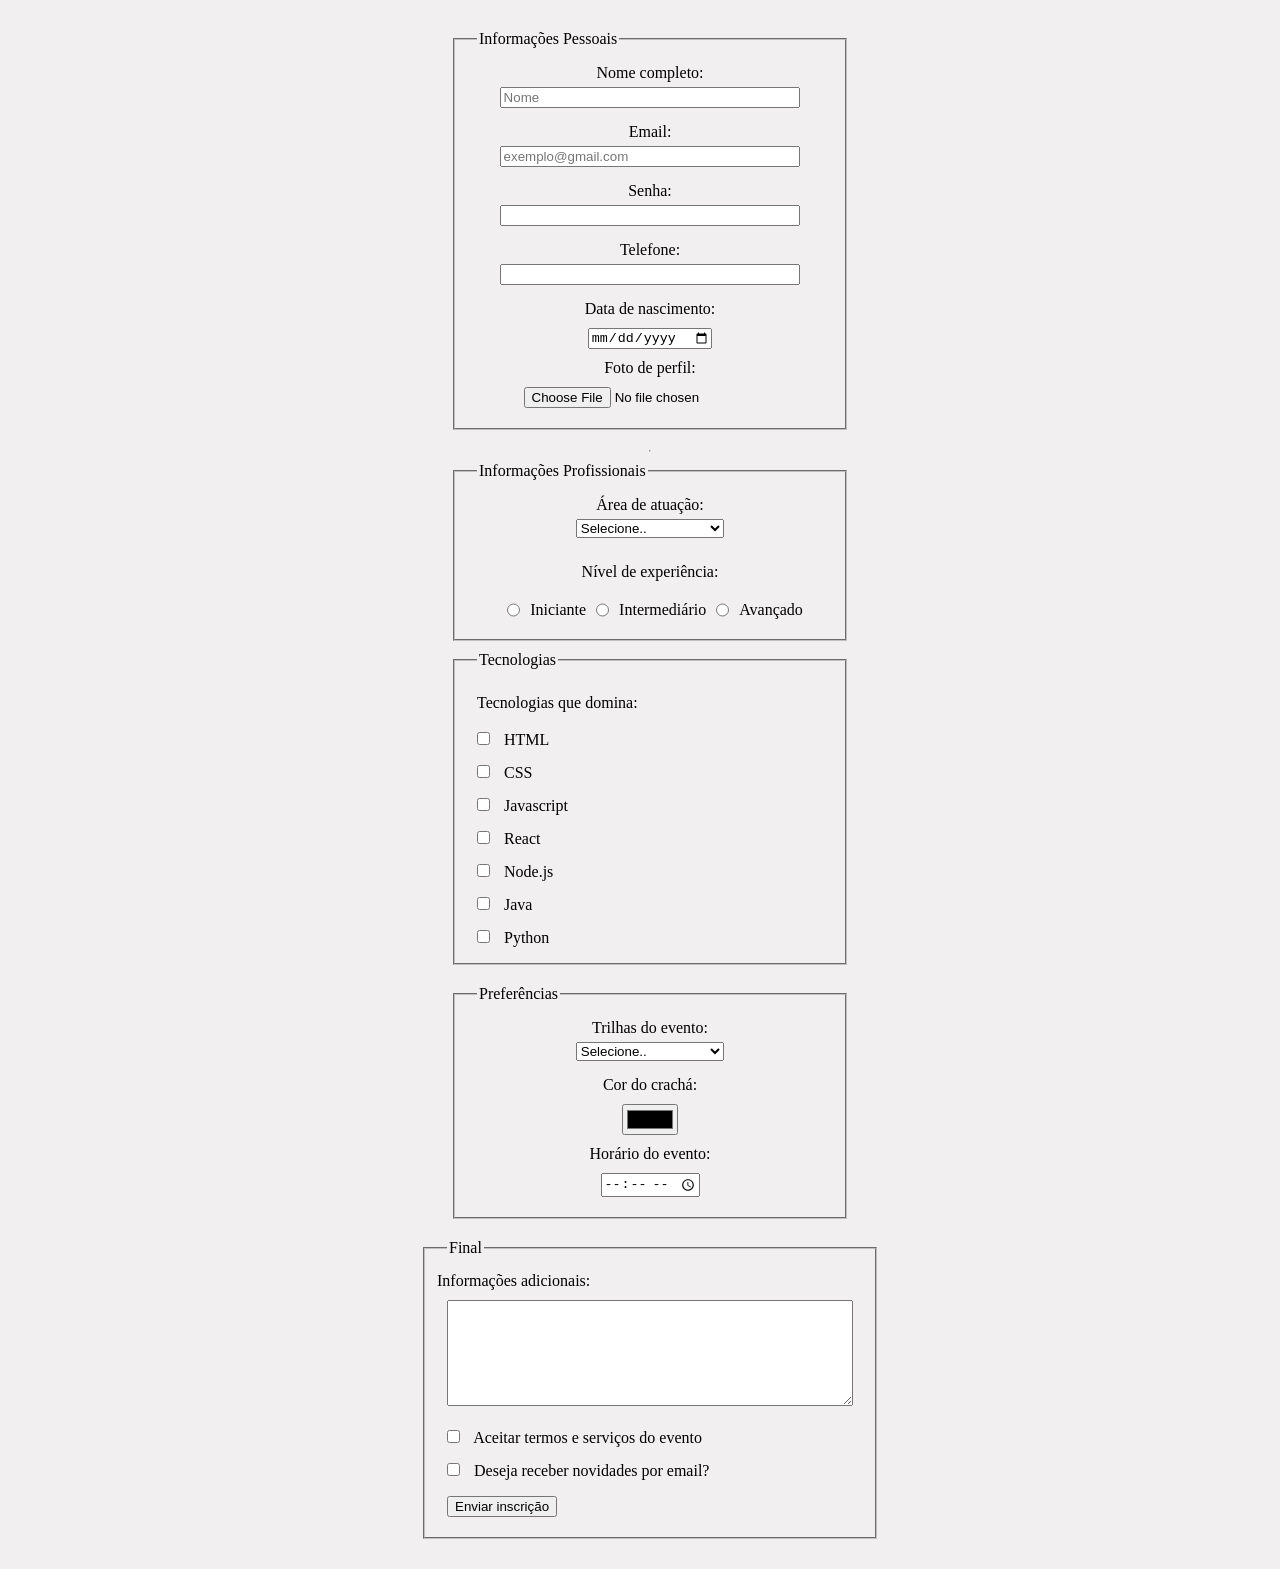
==== index.html @ adf6a026 "Adicionando estilos no formulario" ====
<!DOCTYPE html>
<html lang="en">
<head>
    <meta charset="UTF-8">
    <meta name="viewport" content="width=device-width, initial-scale=1.0">
    <title>Document</title>
    <link rel="stylesheet" href="styles.css">
</head>
<body>
    <section id="Perfil">
        <form method="Get">
        <fieldset id="Personal_information">
            <legend>Informações Pessoais</legend>

            <label for="Name">Nome completo:</label>
            <input required minlength="7" maxlength="50" id="Name" name="Name" placeholder="Nome" type="text">

            <label for="email">Email:</label>
            <input required placeholder="exemplo@gmail.com" type="email" name="email" id="email">
            
            <label for="password">Senha:</label>
            <input minlength="8" required type="password" name="password" id="password">

            <label for="tel">Telefone:</label>
            <input required maxlength="9" type="tel" name="tel" id="tel">

            <div id="date-and-file-container">
            <label for="date">Data de nascimento:</label>
            <input required type="date" name="date" id="date">

            <label for="file">Foto de perfil:</label>
            <input type="file" name="file" id="file">
            </div>
        </fieldset>
<hr>
        <fieldset id="Profissional_information">
            <legend>Informações Profissionais</legend>

            <label for="It_Area">Área de atuação:</label>
            <select required name="It_Area" id="It_Area">
                <option value="Default">Selecione..</option>
                <option value="Front-end">Front-end</option>
                <option value="Back-end">Back-end</option>
                <option value="Full Stack">Full Stack</option>
                <option value="UX/UI">UX/UI</option>
                <option value="Dados">Dados</option>
            </select>

            <p>Nível de experiência:</p>

            <div id="level">
            <input type="radio" name="Experience" id="Exp1" value="Iniciante">
            <label for="Exp1">Iniciante</label>

            <input type="radio" name="Experience" id="Exp2" value="Intermediário">
            <label for="Exp2">Intermediário</label>

            <input type="radio" name="Experience" id="Exp3" value="Avançado">
            <label for="Exp3">Avançado</label>
            </div>
        </fieldset>

        <fieldset id="Technology_information">
            <legend>Tecnologias</legend>

            <p>Tecnologias que domina:</p>

            <input type="checkbox" name="Tech" id="Tech1" value="HTML">
            <label for="Tech1">HTML</label><br>

            <input type="checkbox" name="Tech" id="Tech2" value="CSS">
            <label for="Tech2">CSS</label><br>

            <input type="checkbox" name="Tech" id="Tech3" value="Javascript">
            <label for="Tech3">Javascript</label><br>

            <input type="checkbox" name="Tech" id="Tech4" value="React">
            <label for="Tech4">React</label><br>

            <input type="checkbox" name="Tech" id="Tech5" value="Node.js">
            <label for="Tech5">Node.js</label><br>

            <input type="checkbox" name="Tech" id="Tech6" value="Java">
            <label for="Tech6">Java</label><br>

            <input type="checkbox" name="Tech" id="Tech7" value="Python">
            <label for="Tech7">Python</label><br>

        </fieldset>

        <fieldset id="Preferences">
            <legend>Preferências</legend>

            <label for="Trail">Trilhas do evento:</label>
            <select required name="Trail" id="Trail">
                <option selected disabled value="">Selecione..</option>
                <option value="Desenvolvimento Web">Desenvolvimento Web</option>
                <option value="Inteligência Artificial">Inteligência Artificial</option>
                <option value="Mobile">Mobile</option>
                <option value="DevOps">DevOps</option>
            </select>

            <label for="Color">Cor do crachá:</label>
            <input type="color" name="Color" id="Color">

            <label for="Time">Horário do evento:</label>
            <input type="time" name="Time" id="Time">
        </fieldset>

        <fieldset id="Final">
        <legend>Final</legend>

            <label for="Informations">Informações adicionais:</label><br>
            <textarea style="width: 400px; height: 100px;" minlength="10" maxlength="100" name="Informations" id="Informations"></textarea><br>

            <input required type="checkbox" name="Conditions" id="Conditions">
            <label for="Conditions">Aceitar termos e serviços do evento</label><br>

            <input type="checkbox" name="News" id="News">
            <label for="News">Deseja receber novidades por email?</label><br>

            <button type="submit">Enviar inscrição</button>
        </fieldset>
            </form>

    </section>

</body>
</html>
---- styles.css ----
*{
    box-sizing: content-box;
    margin: 10px;
}

body{
    background-color: #f1efef
}

form{
    display:flex;
    align-items: center;
    flex-direction: column;
    width: 100%;
}
fieldset{
    width:30%;
}

#Personal_information{
    display: flex;
    flex-direction: column;
    align-items: center;
}


input[type='Text'], input[type='password'], input[type='email'], input[type='tel']{
    width: 80%;
    margin:5px 0px 15px;
}
select{
    width: 40%;
    margin:5px 0px 15px;
}

#Profissional_information{
    display: flex;
    flex-direction: column;
    align-items: center;
    margin: 0;
}

#level{
    display: flex;
    justify-content: center;
}

#level input{
    margin: 0 10px;
}

#date-and-file-container{
    display: flex;
    flex-direction: column;
    align-items:center;
    margin: 0;
    padding: 0;
}

#Preferences{
    display:flex;
    flex-direction: column;
    align-items: center;
}
label{
    margin: 0;
}
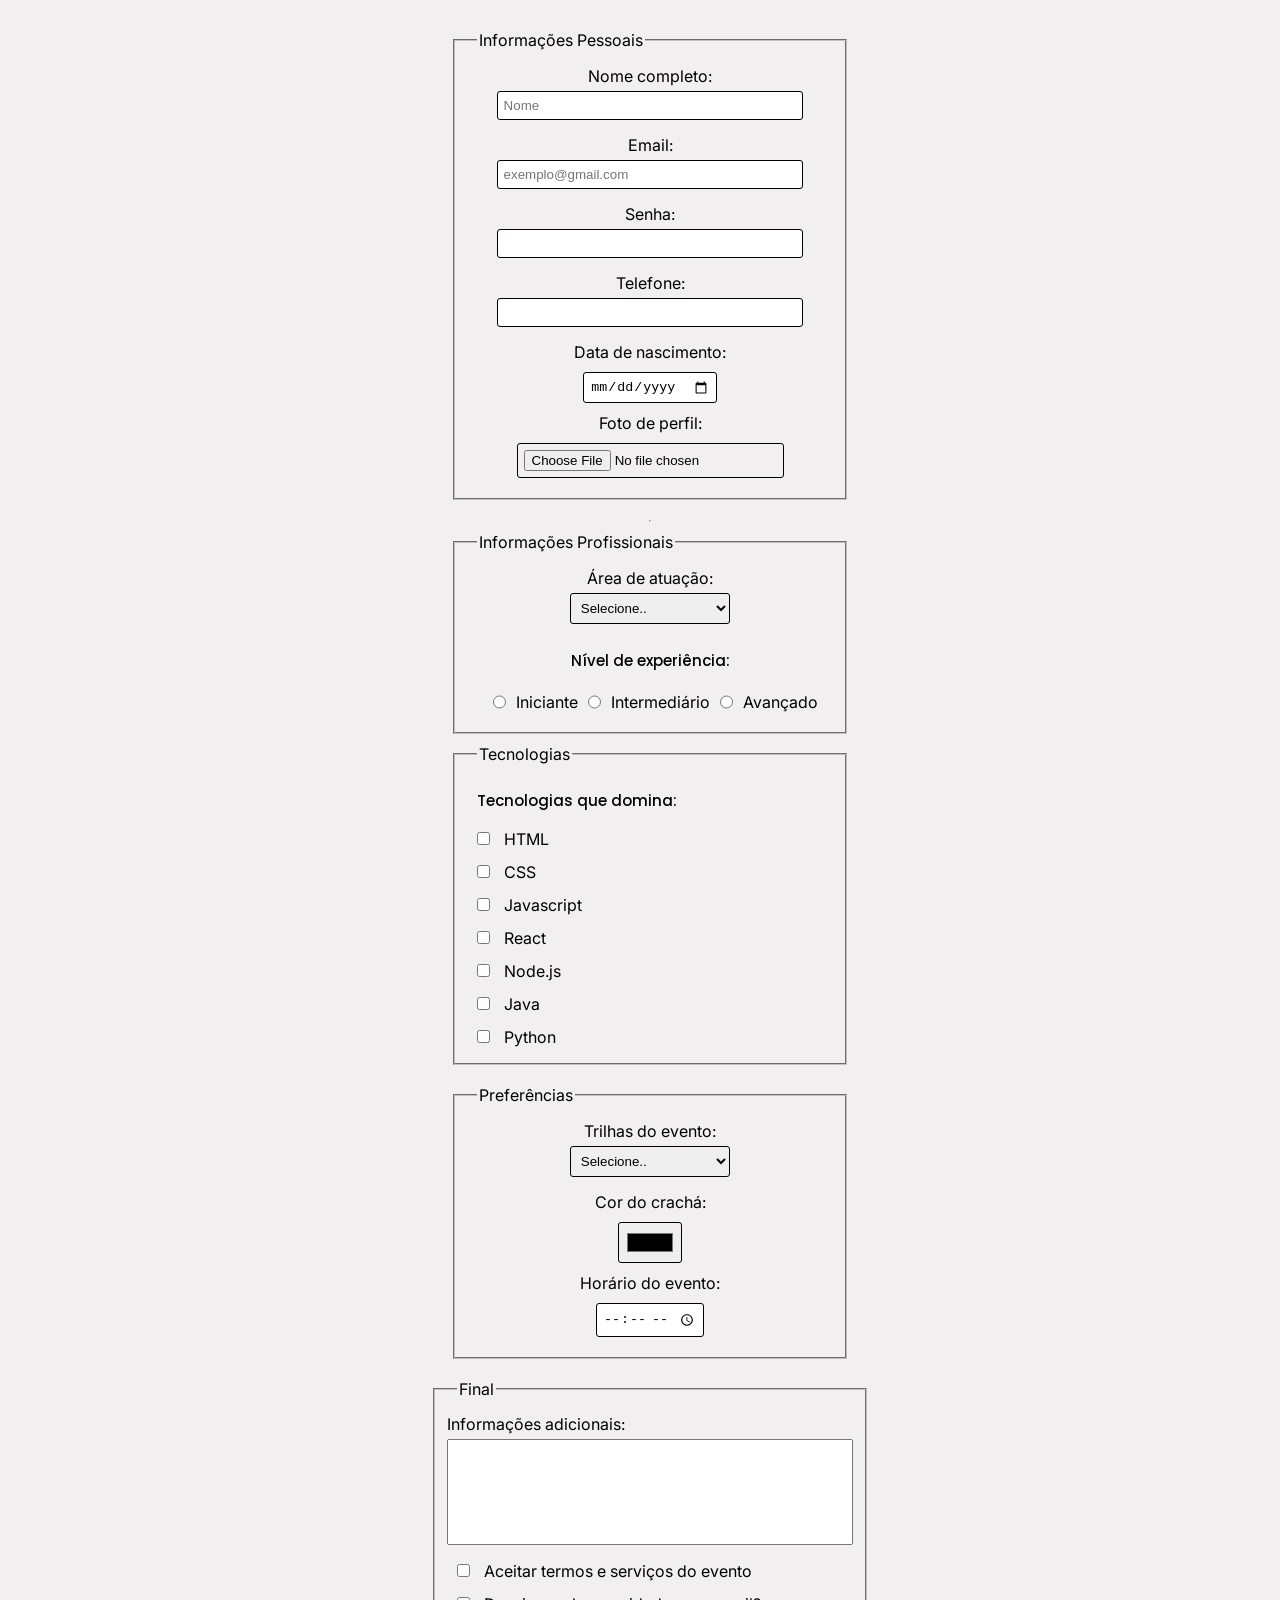
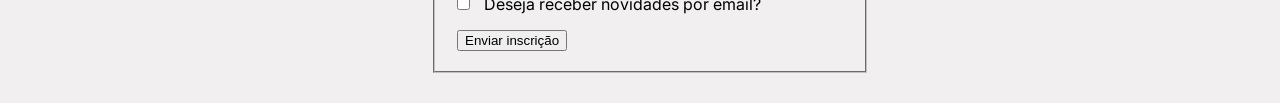
==== commit a5dbfbcc: "Finalização modulo 3 alura" ====
--- a/index.html
+++ b/index.html
@@ -5,6 +5,9 @@
     <meta name="viewport" content="width=device-width, initial-scale=1.0">
     <title>Document</title>
     <link rel="stylesheet" href="styles.css">
+    <link rel="preconnect" href="https://fonts.googleapis.com">
+<link rel="preconnect" href="https://fonts.gstatic.com" crossorigin>
+<link href="https://fonts.googleapis.com/css2?family=Inter:ital,opsz,wght@0,14..32,100..900;1,14..32,100..900&family=Poppins:ital,wght@0,100;0,200;0,300;0,400;0,500;0,600;0,700;0,800;0,900;1,100;1,200;1,300;1,400;1,500;1,600;1,700;1,800;1,900&display=swap" rel="stylesheet">
 </head>
 <body>
     <section id="Perfil">
@@ -46,7 +49,7 @@
                 <option value="Dados">Dados</option>
             </select>
 
-            <p>Nível de experiência:</p>
+            <h5>Nível de experiência:</h5>
 
             <div id="level">
             <input type="radio" name="Experience" id="Exp1" value="Iniciante">
@@ -63,7 +66,7 @@
         <fieldset id="Technology_information">
             <legend>Tecnologias</legend>
 
-            <p>Tecnologias que domina:</p>
+            <h5>Tecnologias que domina:</h5>
 
             <input type="checkbox" name="Tech" id="Tech1" value="HTML">
             <label for="Tech1">HTML</label><br>
@@ -110,8 +113,8 @@
         <fieldset id="Final">
         <legend>Final</legend>
 
-            <label for="Informations">Informações adicionais:</label><br>
-            <textarea style="width: 400px; height: 100px;" minlength="10" maxlength="100" name="Informations" id="Informations"></textarea><br>
+            <label for="Informations">Informações adicionais:</label>
+            <textarea minlength="10" maxlength="100" name="Informations" id="Informations"></textarea><br>
 
             <input required type="checkbox" name="Conditions" id="Conditions">
             <label for="Conditions">Aceitar termos e serviços do evento</label><br>
--- a/styles.css
+++ b/styles.css
@@ -4,7 +4,20 @@
 }
 
 body{
-    background-color: #f1efef
+    background-color: #f1efef;
+    font-family: "Inter" , sans-serif;
+}
+
+input, select{
+    border-radius:3px;
+    padding:6px;
+    border:1px solid #000
+}
+
+h5{
+    font-family: "Poppins" , sans-serif;
+    font-weight:500;
+    font-size: 15px;
 }
 
 form{
@@ -64,4 +77,19 @@
 }
 label{
     margin: 0;
-}+}
+textarea{
+    width: 400px;
+    height:100px;
+    margin:5px 0;
+    resize: none;
+    }
+
+    @media(max-width: 480px){
+        textarea{
+    width: 200px;
+    height:100px;
+    }
+
+   
+    }
